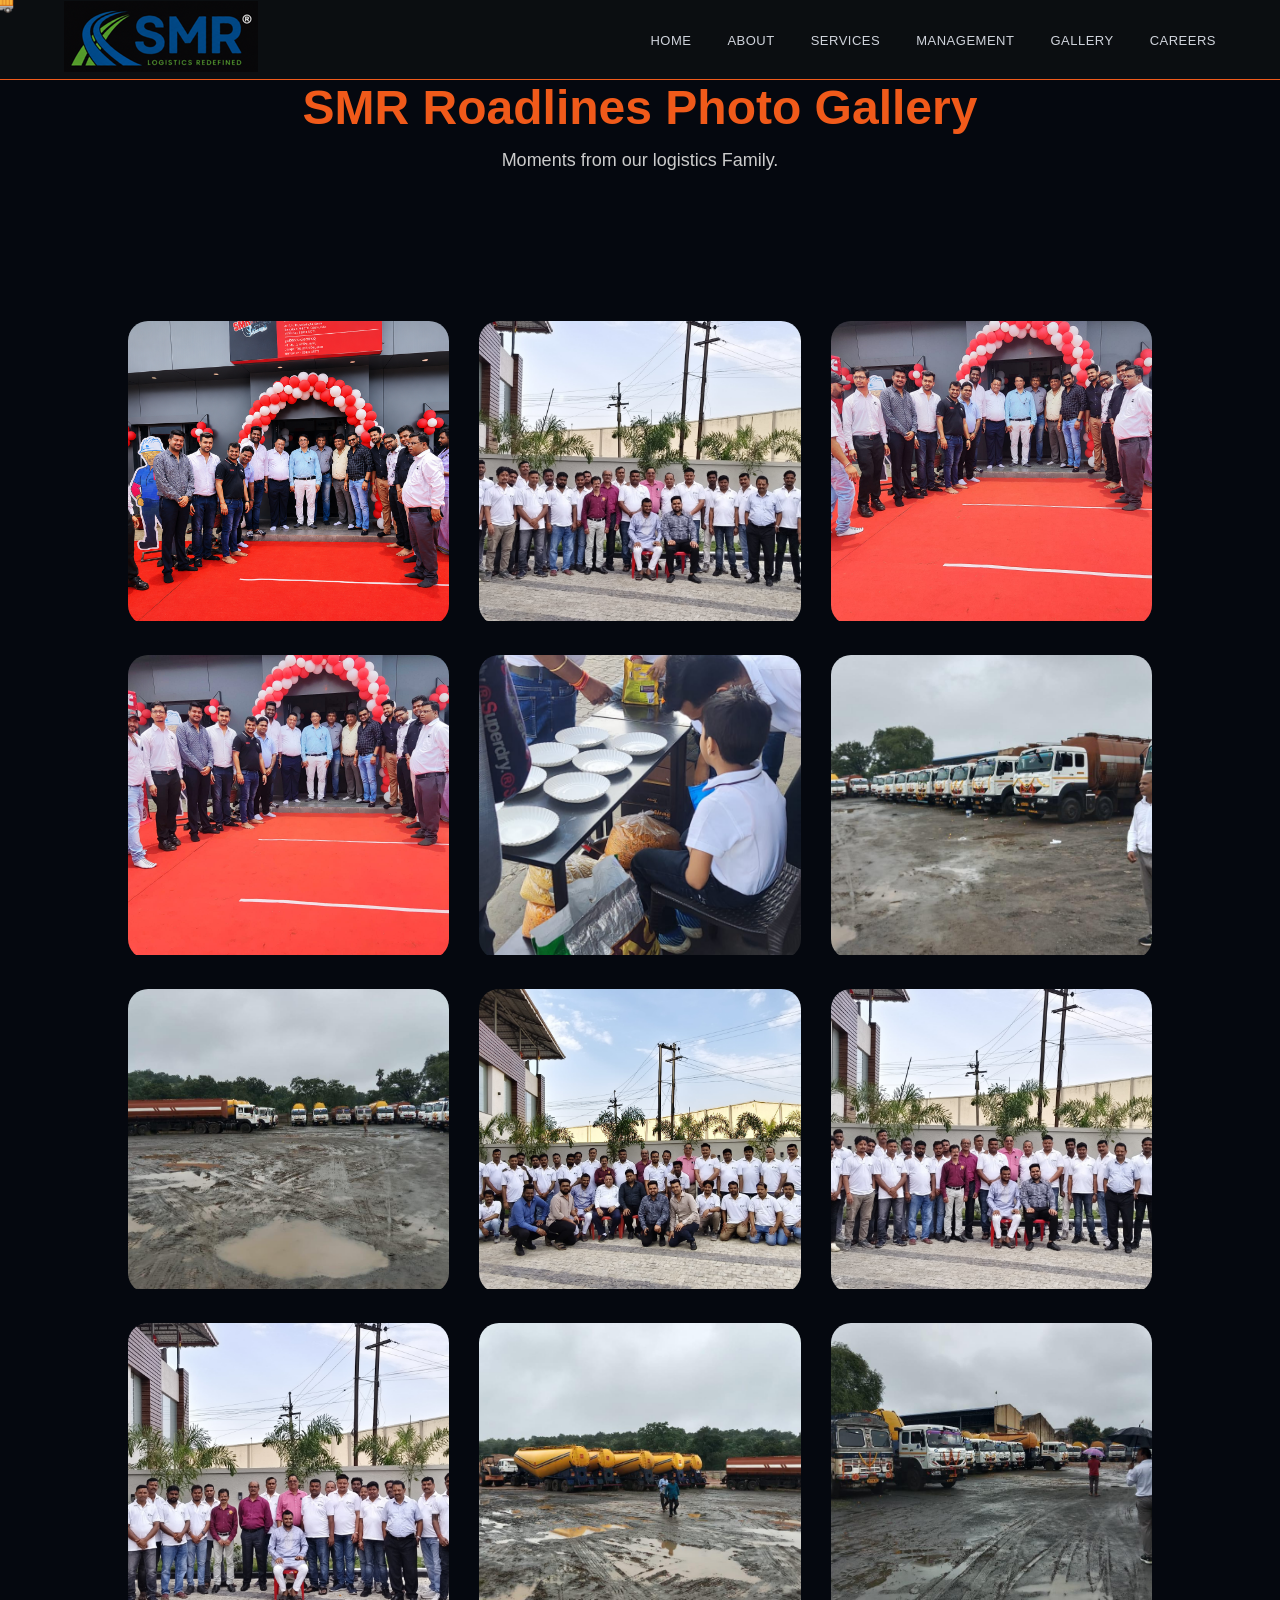
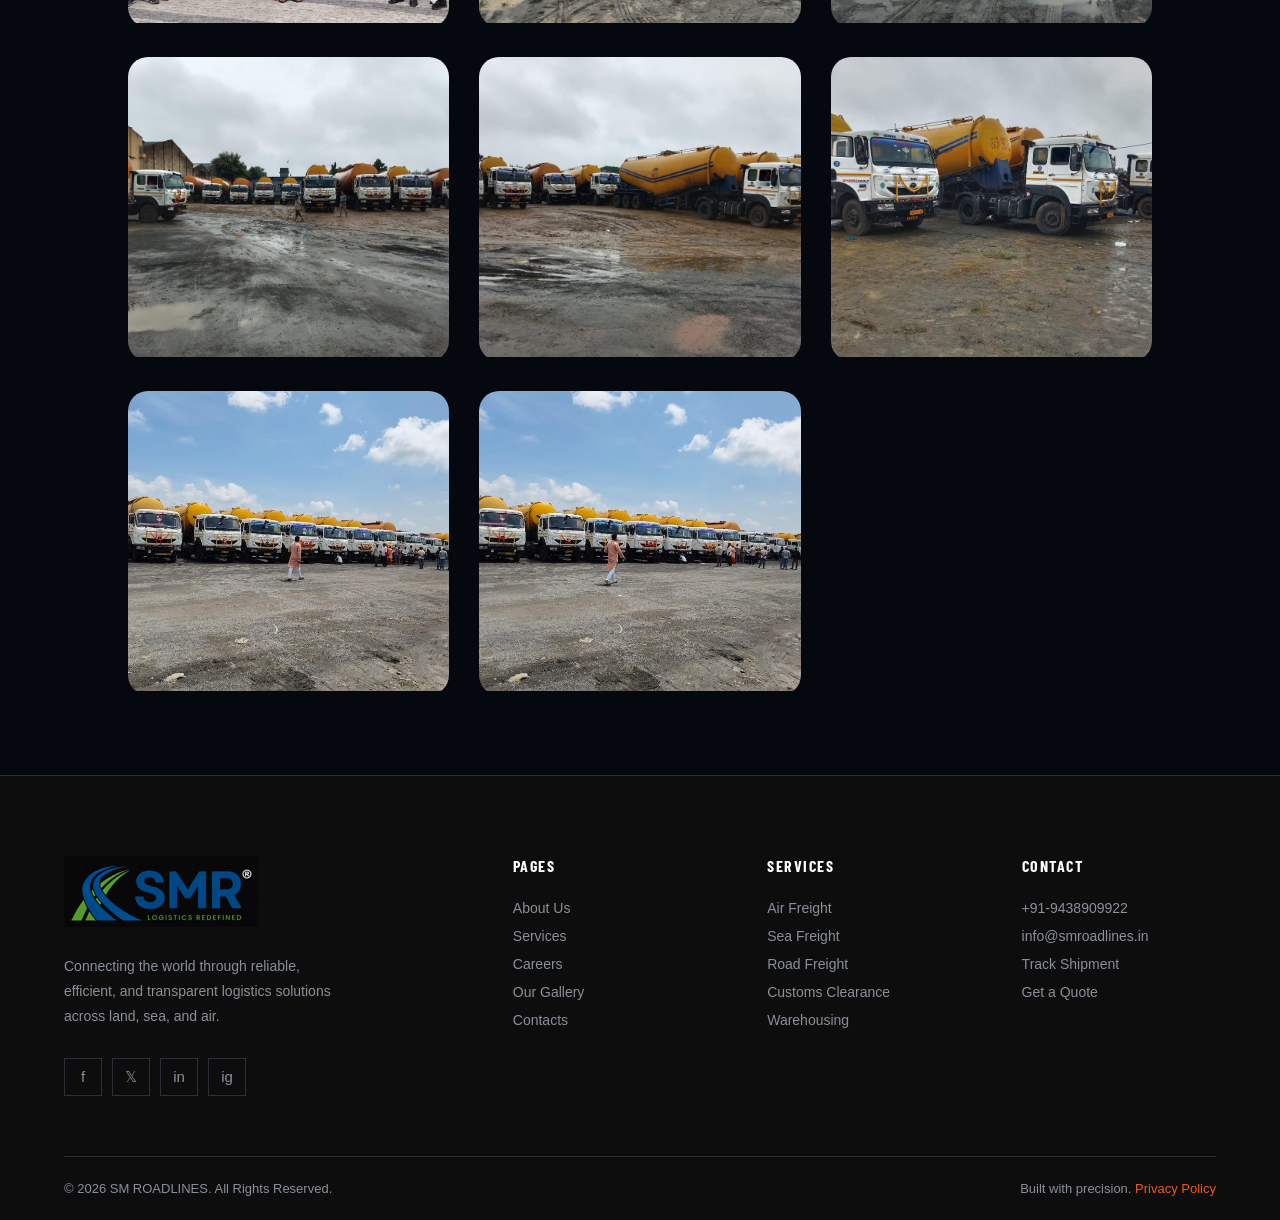
==== gallery.html @ 63496f3d "Initial commit" ====
<!DOCTYPE html>
<html lang="en">
<head>
  <meta charset="UTF-8">
  <meta name="viewport" content="width=device-width, initial-scale=1.0">
  <title>SMR Roadlines | Photo Gallery</title>
<link href="https://fonts.googleapis.com/css2?family=Barlow+Condensed:wght@400;600;700;800&family=Inter:wght@300;400;500;600&display=swap" rel="stylesheet">
  <link rel="stylesheet" href="style.css">
</head>
<body>

    <!-- ══════════════════════════════════════════
       NAVIGATION
  ══════════════════════════════════════════ -->
  <nav>
    <div class="logo">
      <a href="index.html">
  <img src="Logo/SMRLogo1.png" alt="SMR Logistics Redefined Logo">
      </a>
</div>
    <ul class="nav-links">
      <li><a href="index.html">Home</a></li>
      <li><a href="about.html">About</a></li>
      <li><a href="service.html">Services</a></li>
      <li><a href="management.html">Management</a></li>
      <li><a href="gallery.html">Gallery</a></li>
      <li><a href="career.html">Careers</a></li>
    </ul>
    <div class="menu-btn">&#9776;</div>
  </nav>

   <!-- ══════════════════════════════════════════
       Truck Cursor
  ══════════════════════════════════════════ -->
  <div class="truck-cursor">🚚</div>


 <!-- ══════════════════════════════════════════
       Gallery
  ══════════════════════════════════════════ -->
  <header class="gallery-header">
    <h1>SMR Roadlines Photo Gallery</h1>
    <p>Moments from our logistics Family.</p>
  </header>

  <section class="gallery">

    <div class="gallery-card">
      <img src="SMRPhotos/sm1.png" alt="">
    </div>

    <div class="gallery-card">
      <img src="SMRPhotos/sm10.jpg" alt="">
    </div>

    <div class="gallery-card">
      <img src="SMRPhotos/sm2.jpeg" alt="">
    </div>

    <div class="gallery-card">
      <img src="SMRPhotos/sm3.jpeg" alt="">
    </div>

    <div class="gallery-card">
      <img src="SMRPhotos/sm4.jpeg" alt="">
    </div>

    <div class="gallery-card">
      <img src="SMRPhotos/truck1.jpeg" alt="">
    </div>

    <div class="gallery-card">
      <img src="SMRPhotos/truck2.jpeg" alt="">
    </div>

    <div class="gallery-card">
      <img src="SMRPhotos/sm7.jpg" alt="">
    </div>

    <div class="gallery-card">
      <img src="SMRPhotos/sm8.jpg" alt="">
    </div>

    <div class="gallery-card">
      <img src="SMRPhotos/sm9.jpg" alt="">
    </div>

    <div class="gallery-card">
      <img src="SMRPhotos/truck3.jpeg" alt="">
    </div>

    <div class="gallery-card">
      <img src="SMRPhotos/truck4.jpeg" alt="">
    </div>

    <div class="gallery-card">
      <img src="SMRPhotos/truck5.jpeg" alt="">
    </div>

    <div class="gallery-card">
      <img src="SMRPhotos/truck6.jpeg" alt="">
    </div>

    <div class="gallery-card">
      <img src="SMRPhotos/truck7.jpeg" alt="">
    </div>

    <div class="gallery-card">
      <img src="SMRPhotos/truck8.jpeg" alt="">
    </div>

    <div class="gallery-card">
      <img src="SMRPhotos/truck9.jpeg" alt="">
    </div>

  </section>

  <!-- Lightbox -->
  <div class="lightbox" id="lightbox">
    <span class="close">&times;</span>
    <img id="lightbox-img">
  </div>

  <!-- ══════════════════════════════════════════
       FOOTER
  ══════════════════════════════════════════ -->
  <footer>
    <div class="footer-grid">
      <div class="footer-brand">
        <div class="logo">
          <a href="index.html">
  <img src="Logo/SMRLogo1.png" alt="SMR Logistics Redefined Logo">
          </a>
</div>
        <p>Connecting the world through reliable, efficient, and transparent logistics solutions across land, sea, and air.</p>
        <div class="footer-social">
          <a href="https://www.facebook.com/smroadlines22/" target="_blank" title="Facebook">f</a>
          <a href="#" target="_blank" title="Twitter">𝕏</a>
          <a href="https://in.linkedin.com/in/sonu-tulsiyan-27a267306" target="_blank" title="LinkedIn">in</a>
          <a href="https://www.instagram.com/smr_logistic_world/" target="_blank" title="Instagram">ig</a>
        </div>
      </div>
      <div class="footer-col">
        <h4>Pages</h4>
        <ul>
          <li><a href="about.html">About Us</a></li>
          <li><a href="service.html">Services</a></li>
          <li><a href="career.html">Careers</a></li>
          <li><a href="gallery.html">Our Gallery</a></li>
          <li><a href="index.html#quote">Contacts</a></li>
        </ul>
      </div>
      <div class="footer-col">
        <h4>Services</h4>
        <ul>
          <li><a href="service.html">Air Freight</a></li>
          <li><a href="service.html">Sea Freight</a></li>
          <li><a href="service.html">Road Freight</a></li>
          <li><a href="service.html">Customs Clearance</a></li>
          <li><a href="service.html">Warehousing</a></li>
        </ul>
      </div>
      <div class="footer-col">
        <h4>Contact</h4>
        <ul>
          <li><a href="tel:+91-9438909922">+91-9438909922</a></li>
          <li><a href="mailto:info@smroadlines.in">info@smroadlines.in</a></li>
          <li><a href="index.html#quote">Track Shipment</a></li>
          <li><a href="index.html#quote">Get a Quote</a></li>
        </ul>
      </div>
    </div>
    <div class="footer-bottom">
      <p>© 2026 SM ROADLINES. All Rights Reserved.</p>
      <p>Built with precision. <a href="#">Privacy Policy</a></p>
    </div>
  </footer>

  <script src="script.js"></script>

</body>
</html>
---- style.css ----
/* ============================================================
   SM Roadlines — style.css
   ============================================================ */

*, *::before, *::after { box-sizing: border-box; margin: 0; padding: 0; }

:root {
  --black:   #0d0d0d;
  --dark:    #111418;
  --dark2:   #1a1f26;
  --orange:  #f05a1a;
  --orange2: #e04a0a;
  --white:   #ffffff;
  --gray:    #8a8f99;
  --light:   #f4f5f7;
  --border:  #2a2f38;
  --text:    #d0d4dc;
}

html { scroll-behavior: smooth; }
body {
  font-family: 'Inter', sans-serif;
  background: var(--dark);
  color: var(--white);
  overflow-x: hidden;
}

/* ── Truck Cursor ── */
body {
    cursor: none; /* Hides the default mouse pointer */
}
.truck-cursor {
    position: fixed;
    pointer-events: none; /* Allows clicks to pass through to website elements */
    font-size: 24px; /* Adjust size of your truck emoji */
    z-index: 9999; /* Ensures the truck stays on top of all content */
    transform: translate(-50%, -50%); /* Centers the emoji on your cursor */
    transition: transform 0.1s ease; /* Smooths out the movement */
}

/* ── NAV ── */
nav {
  position: fixed; top: 0; left: 0; right: 0; z-index: 1000;
  display: flex; align-items: center; justify-content: space-between;
  padding: 0 5%; height: 80px;
  background: rgb(11, 14,17);
  backdrop-filter: blur(12px);
  border-bottom: 1px solid var(--orange);
}
.logo {
  font-family: 'Barlow Condensed', sans-serif;
  font-size: 26px; font-weight: 800; letter-spacing: 1px;
}
.logo span { color: var(--orange); }
.nav-links { display: flex; gap: 36px; list-style: none; }
.nav-links a {
  text-decoration: none; color: var(--text);
  font-size: 13px; font-weight: 500;
  letter-spacing: 0.5px; text-transform: uppercase;
  transition: color .2s;
}
.nav-links a:hover { color: var(--orange); }
.nav-cta {
  background: var(--orange); color: #fff;
  padding: 10px 24px; border: none;
  font-family: 'Barlow Condensed', sans-serif;
  font-size: 14px; font-weight: 700;
  letter-spacing: 1px; text-transform: uppercase;
  cursor: pointer; transition: background .2s; text-decoration: none;
}
.nav-cta:hover { background: var(--orange2); }

/* ── HERO ── */
.hero {
  min-height: 100vh; display: flex; align-items: center;
  padding: 100px 5% 60px;
  background: linear-gradient(105deg, #0d0d0d 55%, #1a1208 100%);
  position: relative; overflow: hidden;
}
.hero::before {
  content: ''; position: absolute; right: 0; top: 0; bottom: 0; width: 55%;
  background: url('./Sonusir.png') center/cover no-repeat;
  opacity: 0.25;
}
.hero::after {
  content: ''; position: absolute; right: 0; top: 0; bottom: 0; width: 55%;
  background: linear-gradient(90deg, var(--dark) 0%, transparent 40%);
}
.hero-content { position: relative; z-index: 2; max-width: 640px; }
.hero-eyebrow { display: flex; align-items: center; gap: 12px; margin-bottom: 24px; }
.hero-line { width: 40px; height: 2px; background: var(--orange); }
.hero-eyebrow span {
  font-size: 12px; font-weight: 600;
  letter-spacing: 3px; text-transform: uppercase; color: var(--orange);
}
.hero h1 {
  font-family: 'Barlow Condensed', sans-serif;
  font-size: clamp(52px, 8vw, 92px);
  font-weight: 800; line-height: 0.95;
  text-transform: uppercase; letter-spacing: -1px; margin-bottom: 28px;
}
.hero h1 em { font-style: normal; color: var(--orange); display: block; }
.hero p { font-size: 16px; color: var(--gray); line-height: 1.75; max-width: 460px; margin-bottom: 40px; }
.hero-btns { display: flex; gap: 16px; flex-wrap: wrap; }
.btn-primary {
  background: var(--orange); color: #fff; padding: 14px 32px;
  font-family: 'Barlow Condensed', sans-serif; font-size: 15px;
  font-weight: 700; letter-spacing: 1.5px; text-transform: uppercase;
  cursor: pointer; border: none; text-decoration: none;
  display: inline-block; transition: background .2s;
}
.btn-primary:hover { background: var(--orange2); color: #000000;}
.btn-outline {
  background: transparent; color: var(--white); padding: 14px 32px;
  font-family: 'Barlow Condensed', sans-serif; font-size: 15px;
  font-weight: 700; letter-spacing: 1.5px; text-transform: uppercase;
  cursor: pointer; border: 1px solid rgba(255,255,255,0.3);
  text-decoration: none; display: inline-block; transition: all .2s;
}
.btn-outline:hover { border-color: var(--orange); color: var(--orange); }
.hero-stats {
  display: flex; gap: 48px; margin-top: 56px;
  padding-top: 40px; border-top: 1px solid var(--border);
}
.stat-num {
  font-family: 'Barlow Condensed', sans-serif;
  font-size: 44px; font-weight: 800; line-height: 1;
}
.stat-num span { color: var(--orange); }
.stat-label { font-size: 12px; color: var(--gray); text-transform: uppercase; letter-spacing: 1px; margin-top: 4px; }

/* ── MARQUEE ── */
.marquee-bar { background: var(--orange); padding: 14px 0; overflow: hidden; }
.marquee-track {
  display: flex; gap: 0;
  animation: marquee 30s linear infinite; white-space: nowrap;
}
.marquee-item {
  font-family: 'Barlow Condensed', sans-serif;
  font-size: 14px; font-weight: 700;
  letter-spacing: 2px; text-transform: uppercase;
  padding: 0 40px; color: #fff;
}
.marquee-sep { color: rgba(255,255,255,0.5); }
@keyframes marquee {
  from { transform: translateX(0); }
  to   { transform: translateX(-50%); }
}

/* ── SECTIONS ── */
section { padding: 100px 5%; }
.section-eyebrow {
  font-size: 12px; font-weight: 600;
  letter-spacing: 3px; text-transform: uppercase;
  color: var(--orange); margin-bottom: 16px;
}
.section-titlee {
  font-family: 'Barlow Condensed', sans-serif;
  font-size: clamp(36px, 5vw, 56px);
  font-weight: 800; text-transform: uppercase;
  line-height: 1.05; letter-spacing: -0.5px;
}
.section-titlee em { color: var(--orange); font-style: normal; }

/* ── ABOUT ── */
.about { background: var(--dark2); }
.about-grid { display: grid; grid-template-columns: 1fr 1fr; gap: 80px; align-items: center; }
.about-img { position: relative; }
.about-img img { width: 100%; height: 500px; object-fit: cover; display: block; }
.about-badge {
  position: absolute; bottom: -24px; right: -24px;
  background: var(--orange); padding: 28px 32px; text-align: center;
}
.about-badge-num {
  font-family: 'Barlow Condensed', sans-serif;
  font-size: 52px; font-weight: 800; line-height: 1;
}
.about-badge-label { font-size: 12px; letter-spacing: 1px; text-transform: uppercase; margin-top: 4px; }
.about-text { padding-left: 20px; }
.about-text .section-title { margin-bottom: 24px; }
.about-text p { color: var(--gray); line-height: 1.8; margin-bottom: 32px; }
.about-feats { display: grid; grid-template-columns: 1fr 1fr; gap: 20px; margin-bottom: 36px; }
.feat { display: flex; align-items: center; gap: 12px; font-size: 14px; color: var(--text); }
.feat-icon {
  width: 36px; height: 36px;
  background: rgba(240,90,26,0.15); border: 1px solid rgba(240,90,26,0.3);
  display: flex; align-items: center; justify-content: center;
  flex-shrink: 0; font-size: 16px;
}

/* ── SERVICES ── */
.services-grid {
  display: grid; grid-template-columns: repeat(3, 1fr);
  gap: 1px; background: var(--border); margin-top: 60px;
}
.service-card {
  background: var(--dark);
  padding: 40px 32px;
  border: 5px solid var(--border);
  transition: all 0.3s ease;
  cursor: pointer;
}

.service-card:hover {
  transform: translateY(-15px) scale(1.05);
  box-shadow: 0 20px 40px rgba(255, 140, 0, 0.25);
  border-color: var(--orange);
}
.service-icon { font-size: 36px; margin-bottom: 20px; }
.service-card h3 {
  font-family: 'Barlow Condensed', sans-serif;
  font-size: 22px; font-weight: 700; text-transform: uppercase; margin-bottom: 14px;
}
.service-card p { font-size: 14px; color: var(--gray); line-height: 1.7; }
.service-arrow { display: inline-block; color: var(--orange); margin-top: 20px; font-size: 20px; transition: transform .2s; }
.service-card:hover .service-arrow { transform: translateX(6px); }

/* ── FLEET ── */
.fleet { background: var(--dark2); }
.fleet-header { display: flex; justify-content: space-between; align-items: flex-end; margin-bottom: 60px; }
.fleet-tabs {
  display: flex; gap: 0; overflow: hidden; border: 1px solid var(--border);
}
.fleet-tab {
  padding: 14px 28px; background: transparent; border: none;
  color: var(--gray); font-family: 'Barlow Condensed', sans-serif;
  font-size: 14px; font-weight: 600; letter-spacing: 1px; text-transform: uppercase;
  cursor: pointer; transition: all .2s; border-right: 1px solid var(--border);
}
.fleet-tab:last-child { border-right: none; }
.fleet-tab.active, .fleet-tab:hover { background: var(--orange); color: #fff; }
.fleet-content { display: grid; grid-template-columns: 1fr 1fr; gap: 60px; align-items: center; }
.fleet-img { position: relative; overflow: hidden; }
.fleet-img img { width: 100%; height: 420px; object-fit: cover; display: block; filter: brightness(0.85); }
.fleet-num {
  position: absolute; top: 20px; left: 20px;
  font-family: 'Barlow Condensed', sans-serif;
  font-size: 80px; font-weight: 800;
  color: rgba(255,255,255,0.08); line-height: 1; pointer-events: none;
}
.fleet-info h3 {
  font-family: 'Barlow Condensed', sans-serif;
  font-size: 40px; font-weight: 800; text-transform: uppercase; margin-bottom: 18px;
}
.fleet-info .tag {
  display: inline-block;
  background: rgba(240,90,26,0.15); border: 1px solid rgba(240,90,26,0.3);
  color: var(--orange); font-size: 11px; font-weight: 600;
  letter-spacing: 2px; text-transform: uppercase; padding: 6px 14px; margin-bottom: 18px;
}
.fleet-info p { color: var(--gray); line-height: 1.8; margin-bottom: 28px; font-size: 15px; }
.fleet-specs {
  display: flex; gap: 32px; padding: 24px 0;
  border-top: 1px solid var(--border); border-bottom: 1px solid var(--border); margin-bottom: 28px;
}
.spec-val {
  font-family: 'Barlow Condensed', sans-serif;
  font-size: 28px; font-weight: 700; color: var(--orange);
}
.spec-key { font-size: 11px; color: var(--gray); text-transform: uppercase; letter-spacing: 1px; margin-top: 2px; }

/* ── WHY US ── */
.why-grid { display: grid; grid-template-columns: 1fr 1fr; gap: 80px; align-items: center; margin-top: 60px; }
.why-list { list-style: none; }
.why-item {
  display: flex; align-items: flex-start; gap: 20px;
  padding: 24px 0; border-bottom: 1px solid var(--border); cursor: default;
}
.why-item:first-child { border-top: 1px solid var(--border); }
.why-num {
  font-family: 'Barlow Condensed', sans-serif;
  font-size: 13px; font-weight: 700; color: var(--orange);
  letter-spacing: 1px; flex-shrink: 0; padding-top: 2px;
}
.why-item h4 {
  font-family: 'Barlow Condensed', sans-serif;
  font-size: 20px; font-weight: 700; text-transform: uppercase; margin-bottom: 6px;
}
.why-item p { font-size: 13px; color: var(--gray); line-height: 1.7; }
.why-visual { position: relative; }
.why-visual img { width: 100%; height: 560px; object-fit: cover; }
.why-cta-box {
  position: absolute; bottom: 0; left: 0; right: 0;
  background: var(--orange); padding: 32px 36px;
  display: flex; justify-content: space-between; align-items: center;
}
.why-cta-box p {
  font-family: 'Barlow Condensed', sans-serif;
  font-size: 22px; font-weight: 700; text-transform: uppercase;
}
.why-cta-box a {
  background: #fff; color: var(--orange); padding: 10px 24px;
  font-family: 'Barlow Condensed', sans-serif;
  font-size: 13px; font-weight: 700; letter-spacing: 1px; text-transform: uppercase;
  text-decoration: none; white-space: nowrap; transition: all .2s;
}
.why-cta-box a:hover { background: var(--dark); color: #fff; }

/* ── STATS BAR ── */
.stats-bar { background: var(--orange); padding: 70px 5%; }
.stats-inner {
  display: grid; grid-template-columns: repeat(4, 1fr);
  gap: 0; border-left: 1px solid rgba(255,255,255,0.2);
}
.stat-block { padding: 0 40px; border-right: 1px solid rgba(255,255,255,0.2); }
.stat-block .num {
  font-family: 'Barlow Condensed', sans-serif;
  font-size: 64px; font-weight: 800; line-height: 1;
}
.stat-block .lbl {
  font-size: 13px; font-weight: 600;
  text-transform: uppercase; letter-spacing: 1px; opacity: 0.8; margin-top: 6px;
}

/* ── TESTIMONIALS ── */
.testimonials { background: var(--dark2); }
.testi-grid { display: grid; grid-template-columns: repeat(3, 1fr); gap: 24px; margin-top: 60px; }
.testi-card { background: var(--dark); padding: 40px 32px; border: 1px solid var(--border); }
.testi-stars { color: var(--orange); font-size: 16px; letter-spacing: 2px; margin-bottom: 20px; }
.testi-quote { font-size: 15px; color: var(--text); line-height: 1.8; margin-bottom: 28px; font-style: italic; }
.testi-author {
  display: flex; align-items: center; gap: 14px;
  padding-top: 24px; border-top: 1px solid var(--border);
}
.testi-avatar { width: 44px; height: 44px; border-radius: 50%; background: var(--border); object-fit: cover; }
.testi-name { font-weight: 600; font-size: 14px; }
.testi-co { font-size: 12px; color: var(--gray); }

/* Hover Effect */
.testi-card {
  background: var(--dark);
  padding: 40px 32px;
  border: 1px solid var(--border);
  transition: all 0.3s ease;
  cursor: pointer;
}

.testi-card:hover {
  transform: translateY(-15px) scale(1.05);
  box-shadow: 0 20px 40px rgba(255, 140, 0, 0.25);
  border-color: var(--orange);
}

/* ── FAQ ── */
.faq-grid { display: grid; grid-template-columns: 1fr 1fr; gap: 60px; margin-top: 60px; }
.faq-item { border-bottom: 1px solid var(--border); }
.faq-q {
  display: flex; justify-content: space-between; align-items: center;
  padding: 22px 0; cursor: pointer;
  font-family: 'Barlow Condensed', sans-serif;
  font-size: 18px; font-weight: 700; text-transform: uppercase; gap: 16px;
}
.faq-q span { color: var(--orange); font-size: 22px; transition: transform .3s; }
.faq-a { font-size: 14px; color: var(--gray); line-height: 1.8; padding-bottom: 22px; display: none; }
.faq-item.open .faq-a { display: block; }
.faq-item.open .faq-q span { transform: rotate(45deg); }

/* ── QUOTE FORM ── */
.quote-section { background: var(--dark2); }
.quote-inner { display: grid; grid-template-columns: 1fr 1fr; gap: 80px; align-items: center; }
.quote-form { background: var(--dark); border: 1px solid var(--border); padding: 48px 40px; }
.quote-form h3 {
  font-family: 'Barlow Condensed', sans-serif;
  font-size: 32px; font-weight: 800; text-transform: uppercase; margin-bottom: 8px;
}
.quote-form p { font-size: 14px; color: var(--gray); margin-bottom: 32px; }
.form-row { display: grid; grid-template-columns: 1fr 1fr; gap: 16px; }
.form-group { margin-bottom: 16px; }
.form-group label {
  display: block; font-size: 11px; font-weight: 600;
  letter-spacing: 1px; text-transform: uppercase; color: var(--gray); margin-bottom: 8px;
}
.form-group input,
.form-group select,
.form-group textarea {
  width: 100%; background: var(--dark2); border: 1px solid var(--border);
  color: var(--white); padding: 12px 16px;
  font-family: 'Inter', sans-serif; font-size: 14px; outline: none; transition: border-color .2s;
}
.form-group input:focus,
.form-group select:focus,
.form-group textarea:focus { border-color: var(--orange); }
.form-group select { cursor: pointer; }
.form-group textarea { height: 100px; resize: none; }
.form-submit {
  background: var(--orange); color: #fff; border: none; padding: 16px 40px;
  font-family: 'Barlow Condensed', sans-serif; font-size: 16px; font-weight: 700;
  letter-spacing: 1.5px; text-transform: uppercase; cursor: pointer;
  width: 100%; margin-top: 8px; transition: background .2s;
}
.form-submit:hover { background: var(--orange2); }
.quote-info { padding-left: 20px; }
.quote-info .section-title { margin-bottom: 24px; }
.quote-info p { color: var(--gray); line-height: 1.8; margin-bottom: 40px; }
.contact-items { display: flex; flex-direction: column; gap: 20px; }
.contact-item { display: flex; align-items: center; gap: 16px; }
.contact-ico {
  width: 44px; height: 44px;
  background: rgba(240,90,26,0.1); border: 1px solid rgba(240,90,26,0.2);
  display: flex; align-items: center; justify-content: center;
  font-size: 18px; flex-shrink: 0;
}
.contact-item a { color: var(--text); text-decoration: none; font-size: 15px; }
.contact-item a:hover { color: var(--orange); }
.contact-item .sub { font-size: 11px; color: var(--gray); text-transform: uppercase; letter-spacing: 1px; }

/* ── PARTNERS ── */
.partners { padding: 60px 5%; border-top: 1px solid var(--border )}
.partners { padding: 60px 5%; border-bottom: 1px solid var(--border)}
.partners-label {
  text-align: center; font-size: 11px; font-weight: 600;
  letter-spacing: 3px; text-transform: uppercase; color: var(--gray); margin-bottom: 36px;
}
.partners-row { display: flex; justify-content: center; align-items: center; gap: 60px; flex-wrap: wrap; }
.partner-logo {
  font-family: 'Barlow Condensed', sans-serif;
  font-size: 22px; font-weight: 700; color: var(--border);
  letter-spacing: 2px; text-transform: uppercase; transition: color .3s;
}
.partner-logo:hover { color: var(--gray); }

/* ── FOOTER ── */
footer { background: var(--black); padding: 80px 5% 0; border-top: 1px solid var(--border); }
.footer-grid { display: grid; grid-template-columns: 2fr 1fr 1fr 1fr; gap: 60px; padding-bottom: 60px; }
.footer-brand p {
  font-size: 14px; color: var(--gray); line-height: 1.8;
  margin: 20px 0 28px; max-width: 280px;
}
.footer-social { display: flex; gap: 10px; }
.footer-social a {
  width: 38px; height: 38px; border: 1px solid var(--border);
  display: flex; align-items: center; justify-content: center;
  text-decoration: none; color: var(--gray); font-size: 15px; transition: all .2s;
}
.footer-social a:hover { background: var(--orange); border-color: var(--orange); color: #fff; }
.footer-col h4 {
  font-family: 'Barlow Condensed', sans-serif;
  font-size: 16px; font-weight: 700; letter-spacing: 1.5px;
  text-transform: uppercase; margin-bottom: 24px;
}
.footer-col ul { list-style: none; display: flex; flex-direction: column; gap: 10px; }
.footer-col ul a { text-decoration: none; color: var(--gray); font-size: 14px; transition: color .2s; }
.footer-col ul a:hover { color: var(--orange); }
.footer-bottom {
  display: flex; justify-content: space-between; align-items: center;
  padding: 24px 0; border-top: 1px solid var(--border);
}
.footer-bottom p { font-size: 13px; color: var(--gray); }
.footer-bottom a { color: var(--orange); text-decoration: none; }

/* ── SCROLL TOP BUTTON ── */
#scrollTop {
  position: fixed; bottom: 32px; right: 32px;
  width: 46px; height: 46px; background: var(--orange);
  border: none; color: #fff; font-size: 20px; cursor: pointer;
  display: none; align-items: center; justify-content: center;
  z-index: 999; transition: background .2s;
}
#scrollTop.show { display: flex; }
#scrollTop:hover { background: var(--orange2); }

/* ── RESPONSIVE ── */
@media (max-width: 900px) {
  .about-grid,
  .fleet-content,
  .why-grid,
  .quote-inner,
  .footer-grid  { grid-template-columns: 1fr; }
  .about-img    { margin-bottom: 50px; }
  .about-text   { padding-left: 0; }
  .services-grid { grid-template-columns: 1fr 1fr; }
  .testi-grid   { grid-template-columns: 1fr; }
  .faq-grid     { grid-template-columns: 1fr; }
  .stats-inner  { grid-template-columns: 1fr 1fr; }
  .fleet-header { flex-direction: column; align-items: flex-start; gap: 24px; }
  .why-visual   { display: none; }
  .footer-grid  { grid-template-columns: 1fr 1fr; }
}




/* ── Animation Background ── */

/* ── Wrapper: covers the whole hero ── */
.hero-bg {
  position: absolute;
  inset: 0;
  overflow: hidden;
}

/* ── Layer 1: Grid lines ── */
.grid-lines {
  position: absolute;
  inset: 0;
  background-image:
    linear-gradient(rgba(255,255,255,0.03) 1px, transparent 1px),
    linear-gradient(90deg, rgba(255,255,255,0.03) 1px, transparent 1px);
  background-size: 60px 60px;
  animation: gridScroll 20s linear infinite;
}
@keyframes gridScroll {
  from { transform: translateY(0); }
  to   { transform: translateY(60px); }
}

/* ── Layer 2: Globe rings ── */
.globe-ring {
  position: absolute;
  right: -80px;
  top: 50%;
  width: 620px;
  height: 620px;
  border: 1px solid rgba(249,115,22,0.12);
  border-radius: 50%;
  animation: rotateSlow 40s linear infinite;
  transform: translateY(-50%);
}
.globe-ring::before {
  content: '';
  position: absolute;
  inset: 40px;
  border: 1px solid rgba(249,115,22,0.08);
  border-radius: 50%;
}
.globe-ring::after {
  content: '';
  position: absolute;
  inset: 100px;
  border: 1px solid rgba(249,115,22,0.06);
  border-radius: 50%;
}
@keyframes rotateSlow {
  from { transform: translateY(-50%) rotate(0deg); }
  to   { transform: translateY(-50%) rotate(360deg); }
}

/* ── Layer 3: Particles ── */
.particle {
  position: absolute;
  width: 2px;
  height: 2px;
  background: #f97316;
  border-radius: 50%;
  animation: float linear infinite;
  opacity: 0;
}
@keyframes float {
  0%   { opacity: 0; transform: translateY(0) translateX(0); }
  10%  { opacity: 0.8; }
  90%  { opacity: 0.4; }
  100% { opacity: 0;
         transform: translateY(-120px) translateX(var(--dx, 20px)); }
}

/* ── Intro Video ── */
.Video {
  position: relative;
  width: 100%;
  height: 100vh;
  overflow: hidden;

  border-bottom-left-radius: 50% 8%;
  border-bottom-right-radius: 50% 8%;
}

.hero-video {
  position: absolute;
  top: 0;
  left: 0;

  width: 100%;
  height: 100%;

  object-fit: cover;      /* Fill entire section */
  object-position: center; /* Center the video */
}
/* Tablet */
@media (max-width: 992px) {
    .Video {
        height: 70vh;
    }
}

/* Mobile */
@media (max-width: 768px) {
    .Video {
        height: 50vh;
    }

    .hero-video {
        object-fit: cover;
    }
}

/* Small Mobile */
@media (max-width: 480px) {
    .Video {
        height: 40vh;
    }
}

/* ── About Page ── */

*{
  margin:0;
  padding:0;
  box-sizing:border-box;
  font-family:'Poppins',sans-serif;
}

body{
  background:#0f1115;
  color:#fff;
}

/* Truck Cursor */
body {
    cursor: none; /* Hides the default mouse pointer */
}
.truck-cursor {
    position: fixed;
    pointer-events: none; /* Allows clicks to pass through to website elements */
    font-size: 24px; /* Adjust size of your truck emoji */
    z-index: 9999; /* Ensures the truck stays on top of all content */
    transform: translate(-50%, -50%); /* Centers the emoji on your cursor */
    transition: transform 0.1s ease; /* Smooths out the movement */
}

/* Hero */

.about-hero{
  height:55vh;
  background:
  linear-gradient(rgba(0,0,0,.55),
  rgba(0,0,0,.65)),
  url("TruckImage/abour_Banner.png")
  center/cover;
  display:flex;
  justify-content:center;
  align-items:center;
  text-align:center;
}

.hero-overlay h1{
  font-size:60px;
  margin-bottom:15px;
}

.hero-overlay p{
  font-size:20px;
  color:#ddd;
}

/* Story */

.about-story{
  width:90%;
  margin:100px auto;
  display:grid;
  grid-template-columns:1fr 1fr;
  gap:60px;
  align-items:center;
}

.about-image img{
  width:100%;
  border-radius:30px;
}

.section-tag{
  color:#f97316;
  font-weight:600;
}

.about-content h2{
  font-size:45px;
  margin:20px 0;
}

.about-content h2 span{
  color:#f97316;
}

.about-content p{
  color:#c9c9c9;
  line-height:1.8;
  margin-bottom:20px;
}

/* Stats */

.stats{
  display:flex;
  gap:25px;
  margin-top:40px;
}

.stat-box{
  flex:1;
  background:#17191f;
  padding:30px;
  text-align:center;
  border-radius:20px;
  border:1px solid #222;
}

.stat-box h3{
  color:#f97316;
  font-size:35px;
}

.stat-box p{
  margin-top:10px;
  color:#aaa;
}

/* Values */

.values{
  padding:100px 5%;
  background:#14161b;
}

.section-title{
  text-align:center;
  margin-bottom:60px;
}

.section-title h2{
  font-size:45px;
}

.section-title p{
  color:#aaa;
}

.value-grid{
  display:grid;
  grid-template-columns:
  repeat(auto-fit,minmax(250px,1fr));
  gap:30px;
}

.value-card{
  background:#0f1115;
  padding:40px;
  border-radius:25px;
  text-align:center;
}

.value-card i{
  font-size:45px;
  color:#f97316;
  margin-bottom:25px;
}

.value-card h3{
  margin-bottom:15px;
}

.value-card p{
  color:#aaa;
  line-height:1.7;
}

/* CTA */

.about-cta{
  padding:120px 5%;
  text-align:center;
}

.about-cta h2{
  font-size:50px;
}

.about-cta p{
  color:#aaa;
  margin:20px 0 40px;
}

.cta-btn{
  display:inline-block;
  padding:15px 40px;
  background:#f97316;
  color:#fff;
  text-decoration:none;
  border-radius:50px;
  font-weight:600;
}

.cta-btn:hover{
  background:#ff842b;
}

/* Responsive */

@media(max-width:900px){

  .about-story{
    grid-template-columns:1fr;
  }

  .stats{
    flex-direction:column;
  }

  .hero-overlay h1{
    font-size:40px;
  }

  .about-content h2,
  .section-title h2,
  .about-cta h2{
    font-size:34px;
  }
}
/* ── NAV ── */
nav {
  position: fixed; top: 0; left: 0; right: 0; z-index: 1000;
  display: flex; align-items: center; justify-content: space-between;
  padding: 0 5%; height: 80px;
  background: rgb(11, 14,17);
  backdrop-filter: blur(12px);
  border-bottom: 1px solid var(--orange);
}
.logo {
  font-family: 'Barlow Condensed', sans-serif;
  font-size: 26px; font-weight: 800; letter-spacing: 1px;
}
.logo span { color: var(--orange); }
.nav-links { display: flex; gap: 36px; list-style: none; }
.nav-links a {
  text-decoration: none; color: var(--text);
  font-size: 13px; font-weight: 500;
  letter-spacing: 0.5px; text-transform: uppercase;
  transition: color .2s;
}
.nav-links a:hover { color: var(--orange); }
.nav-cta {
  background: var(--orange); color: #fff;
  padding: 10px 24px; border: none;
  font-family: 'Barlow Condensed', sans-serif;
  font-size: 14px; font-weight: 700;
  letter-spacing: 1px; text-transform: uppercase;
  cursor: pointer; transition: background .2s; text-decoration: none;
}
.nav-cta:hover { background: var(--orange2); }

/* ── FOOTER ── */
footer { background: var(--black); padding: 80px 5% 0; border-top: 1px solid var(--border); }
.footer-grid { display: grid; grid-template-columns: 2fr 1fr 1fr 1fr; gap: 60px; padding-bottom: 60px; }
.footer-brand p {
  font-size: 14px; color: var(--gray); line-height: 1.8;
  margin: 20px 0 28px; max-width: 280px;
}
.footer-social { display: flex; gap: 10px; }
.footer-social a {
  width: 38px; height: 38px; border: 1px solid var(--border);
  display: flex; align-items: center; justify-content: center;
  text-decoration: none; color: var(--gray); font-size: 15px; transition: all .2s;
}
.footer-social a:hover { background: var(--orange); border-color: var(--orange); color: #fff; }
.footer-col h4 {
  font-family: 'Barlow Condensed', sans-serif;
  font-size: 16px; font-weight: 700; letter-spacing: 1.5px;
  text-transform: uppercase; margin-bottom: 24px;
}
.footer-col ul { list-style: none; display: flex; flex-direction: column; gap: 10px; }
.footer-col ul a { text-decoration: none; color: var(--gray); font-size: 14px; transition: color .2s; }
.footer-col ul a:hover { color: var(--orange); }
.footer-bottom {
  display: flex; justify-content: space-between; align-items: center;
  padding: 24px 0; border-top: 1px solid var(--border);
}
.footer-bottom p { font-size: 13px; color: var(--gray); }
.footer-bottom a { color: var(--orange); text-decoration: none; }

/* ── SCROLL TOP BUTTON ── */
#scrollTop {
  position: fixed; bottom: 32px; right: 32px;
  width: 46px; height: 46px; background: var(--orange);
  border: none; color: #fff; font-size: 20px; cursor: pointer;
  display: none; align-items: center; justify-content: center;
  z-index: 999; transition: background .2s;
}
#scrollTop.show { display: flex; }
#scrollTop:hover { background: var(--orange2); }

/* ── RESPONSIVE ── */
@media (max-width: 900px) {
  .about-grid,
  .fleet-content,
  .why-grid,
  .quote-inner,
  .footer-grid  { grid-template-columns: 1fr; }
  .about-img    { margin-bottom: 50px; }
  .about-text   { padding-left: 0; }
  .services-grid { grid-template-columns: 1fr 1fr; }
  .testi-grid   { grid-template-columns: 1fr; }
  .faq-grid     { grid-template-columns: 1fr; }
  .stats-inner  { grid-template-columns: 1fr 1fr; }
  .fleet-header { flex-direction: column; align-items: flex-start; gap: 24px; }
  .why-visual   { display: none; }
  .footer-grid  { grid-template-columns: 1fr 1fr; }
}


/* ── Gallery Page ── */


/* ── Truck Cursor ── */
body {
    cursor: none; /* Hides the default mouse pointer */
}
.truck-cursor {
    position: fixed;
    pointer-events: none; /* Allows clicks to pass through to website elements */
    font-size: 24px; /* Adjust size of your truck emoji */
    z-index: 9999; /* Ensures the truck stays on top of all content */
    transform: translate(-50%, -50%); /* Centers the emoji on your cursor */
    transition: transform 0.1s ease; /* Smooths out the movement */
}

*{
  margin:0;
  padding:0;
  box-sizing:border-box;
}

body{
  background:#111;
  font-family:Arial,sans-serif;
  color:#fff;
}

.gallery-header{
  text-align:center;
  padding:80px 5% 50px;
}

.gallery-header h1{
  font-size:3rem;
  color:var(--orange);
  margin-bottom:15px;
}

.gallery-header p{
  color:#ccc;
  font-size:18px;
}

.gallery{
  width:90%;
  margin:auto;
  padding-bottom:80px;

  display:grid;
  grid-template-columns:
  repeat(auto-fit,minmax(320px,1fr));

  gap:30px;
}

.gallery-card{
  overflow:hidden;
  border-radius:20px;
  cursor:pointer;
}

.gallery-card img{
  width:100%;
  height:300px;
  object-fit:cover;

  transition:.5s;
}

.gallery-card:hover img{
  transform:scale(1.08);
}

/* Lightbox */

.lightbox{
  position:fixed;
  inset:0;

  background:rgba(0,0,0,.9);

  display:none;
  justify-content:center;
  align-items:center;

  z-index:9999;
}

.lightbox img{
  max-width:90%;
  max-height:85vh;

  border-radius:20px;
}

.close{
  position:absolute;
  top:30px;
  right:40px;

  font-size:45px;
  color:#fff;
  cursor:pointer;
}

/* ── NAV ── */
nav {
  position: fixed; top: 0; left: 0; right: 0; z-index: 1000;
  display: flex; align-items: center; justify-content: space-between;
  padding: 0 5%; height: 80px;
  background: rgb(11, 14,17);
  backdrop-filter: blur(12px);
  border-bottom: 1px solid var(--orange);
}
.logo {
  font-family: 'Barlow Condensed', sans-serif;
  font-size: 26px; font-weight: 800; letter-spacing: 1px;
}
.logo span { color: var(--orange); }
.nav-links { display: flex; gap: 36px; list-style: none; }
.nav-links a {
  text-decoration: none; color: var(--text);
  font-size: 13px; font-weight: 500;
  letter-spacing: 0.5px; text-transform: uppercase;
  transition: color .2s;
}
.nav-links a:hover { color: var(--orange); }
.nav-cta {
  background: var(--orange); color: #fff;
  padding: 10px 24px; border: none;
  font-family: 'Barlow Condensed', sans-serif;
  font-size: 14px; font-weight: 700;
  letter-spacing: 1px; text-transform: uppercase;
  cursor: pointer; transition: background .2s; text-decoration: none;
}
.nav-cta:hover { background: var(--orange2); }

/* ── FOOTER ── */
footer { background: var(--black); padding: 80px 5% 0; border-top: 1px solid var(--border); }
.footer-grid { display: grid; grid-template-columns: 2fr 1fr 1fr 1fr; gap: 60px; padding-bottom: 60px; }
.footer-brand p {
  font-size: 14px; color: var(--gray); line-height: 1.8;
  margin: 20px 0 28px; max-width: 280px;
}
.footer-social { display: flex; gap: 10px; }
.footer-social a {
  width: 38px; height: 38px; border: 1px solid var(--border);
  display: flex; align-items: center; justify-content: center;
  text-decoration: none; color: var(--gray); font-size: 15px; transition: all .2s;
}
.footer-social a:hover { background: var(--orange); border-color: var(--orange); color: #fff; }
.footer-col h4 {
  font-family: 'Barlow Condensed', sans-serif;
  font-size: 16px; font-weight: 700; letter-spacing: 1.5px;
  text-transform: uppercase; margin-bottom: 24px;
}
.footer-col ul { list-style: none; display: flex; flex-direction: column; gap: 10px; }
.footer-col ul a { text-decoration: none; color: var(--gray); font-size: 14px; transition: color .2s; }
.footer-col ul a:hover { color: var(--orange); }
.footer-bottom {
  display: flex; justify-content: space-between; align-items: center;
  padding: 24px 0; border-top: 1px solid var(--border);
}
.footer-bottom p { font-size: 13px; color: var(--gray); }
.footer-bottom a { color: var(--orange); text-decoration: none; }

/* ── SCROLL TOP BUTTON ── */
#scrollTop {
  position: fixed; bottom: 32px; right: 32px;
  width: 46px; height: 46px; background: var(--orange);
  border: none; color: #fff; font-size: 20px; cursor: pointer;
  display: none; align-items: center; justify-content: center;
  z-index: 999; transition: background .2s;
}
#scrollTop.show { display: flex; }
#scrollTop:hover { background: var(--orange2); }

/* ── RESPONSIVE ── */
@media (max-width: 900px) {
  .about-grid,
  .fleet-content,
  .why-grid,
  .quote-inner,
  .footer-grid  { grid-template-columns: 1fr; }
  .about-img    { margin-bottom: 50px; }
  .about-text   { padding-left: 0; }
  .services-grid { grid-template-columns: 1fr 1fr; }
  .testi-grid   { grid-template-columns: 1fr; }
  .faq-grid     { grid-template-columns: 1fr; }
  .stats-inner  { grid-template-columns: 1fr 1fr; }
  .fleet-header { flex-direction: column; align-items: flex-start; gap: 24px; }
  .why-visual   { display: none; }
  .footer-grid  { grid-template-columns: 1fr 1fr; }
}

/* ── Service Page ── */

*{
  margin:0;
  padding:0;
  box-sizing:border-box;
}

body{
  font-family:'Inter',sans-serif;
  background:#0d0d0d;
  color:#fff;
}

/* Hero */

.service-hero{
  height:60vh;
  background:
  linear-gradient(rgba(0,0,0,.55),
  rgba(0,0,0,.75)),
  url("ManagementPhotos/service1.png")
  center/cover;

  display:flex;
  justify-content:center;
  align-items:center;
  text-align:center;
}

.hero-overlay{
  width:90%;
  max-width:900px;
}

.hero-overlay span{
  color:#f97316;
  font-weight:600;
  letter-spacing:2px;
}

.hero-overlay h1{
  font-family:'Barlow Condensed',sans-serif;
  font-size:70px;
  line-height:1;
  margin:20px 0;
}

.hero-overlay p{
  color:#ccc;
  font-size:18px;
  line-height:1.7;
}

/* Services */

.services{
  padding:100px 5%;
}

.section-title{
  text-align:center;
  margin-bottom:70px;
}

.section-title span{
  color:#f97316;
  letter-spacing:2px;
  font-weight:600;
}

.section-title h2{
  font-size:45px;
  margin-top:15px;
}

.service-grid{
  display:grid;
  grid-template-columns:
  repeat(auto-fit,minmax(350px,1fr));

  gap:35px;
}

.service-card{
  background:#161616;
  border-radius:25px;
  overflow:hidden;
  border:1px solid #252525;
  transition:.4s;
}

.service-card:hover{
  transform:translateY(-10px);
}

.service-card img{
  width:100%;
  height:260px;
  object-fit:cover;
}

.service-content{
  padding:35px;
}

.service-content h3{
  font-size:30px;
  font-family:
  'Barlow Condensed',sans-serif;
}

.service-content p{
  color:#bdbdbd;
  line-height:1.8;
  margin:18px 0 25px;
}

.service-content a{
  text-decoration:none;
  color:#f97316;
  font-weight:600;
}

/* CTA */

.cta{
  background:#111;
  text-align:center;
  padding:120px 5%;
}

.cta h2{
  font-size:55px;
}

.cta p{
  color:#aaa;
  margin:25px auto;
  max-width:700px;
  line-height:1.8;
}

.cta a{
  display:inline-block;
  background:#f97316;
  color:#fff;
  text-decoration:none;
  padding:16px 40px;
  border-radius:50px;
  margin-top:20px;
  font-weight:600;
}

/* Responsive */

@media(max-width:768px){

  .hero-overlay h1{
    font-size:48px;
  }

  .section-title h2{
    font-size:35px;
  }

  .cta h2{
    font-size:40px;
  }

  .service-grid{
    grid-template-columns:1fr;
  }

}

/* Management Team */
body {
  margin: 0;
  font-family: 'Inter', sans-serif;
  background: #05080f;
  color: #fff;
}

.container {
  width: 90%;
  max-width: 1300px;
  margin: auto;
}

/* Banner */
.team-banner {
  height: 400px;
  background:
    linear-gradient(rgba(0,0,0,.65),
    rgba(0,0,0,.65)),
    url("ManagementPhotos/MgtTeam.png")
    center/cover;
  display: flex;
  justify-content: center;
  align-items: center;
  text-align: center;
}

.team-banner h1 {
  font-family: 'Barlow Condensed', sans-serif;
  font-size: 70px;
  margin-bottom: 10px;
}

.team-banner p {
  font-size: 20px;
}

/* Intro */
.team-intro {
  padding: 80px 0;
  text-align: center;
}

.team-intro h2 {
  font-family: 'Barlow Condensed', sans-serif;
  font-size: 50px;
  margin-bottom: 25px;
}

.team-intro p {
  max-width: 900px;
  margin: auto;
  color: #b8b8b8;
  line-height: 1.8;
}

/* Team Section */
.team-section {
  padding: 20px 0 100px;
}

.team-grid {
  display: grid;
  grid-template-columns: repeat(auto-fit, minmax(280px, 1fr));
  gap: 35px;
}

.team-card {
  background: #0d1119;
  border: 1px solid #1a2434;
  overflow: hidden;
  transition: 0.3s;
}

.team-card:hover {
  transform: translateY(-10px);
}

.team-card img {
  width: 100%;
  height: 350px;
  object-fit: cover;
}

.team-content {
  padding: 30px;
}

.team-content h3 {
  font-family: 'Barlow Condensed', sans-serif;
  font-size: 32px;
  margin-bottom: 8px;
}

.team-content span {
  color: #ff6b00;
  font-weight: 600;
  display: block;
  margin-bottom: 20px;
}

.team-content p {
  color: #b8b8b8;
  line-height: 1.7;
}

/* Responsive */
@media(max-width:768px) {
  .team-banner h1 {
    font-size: 48px;
  }

  .team-intro h2 {
    font-size: 38px;
  }
}

.menu-btn {
  display: none;
  font-size: 32px;
  cursor: pointer;
}

@media (max-width:768px){

  nav{
    position: relative;
  }

  .menu-btn{
    display:block;
    z-index:1001;
  }

  .nav-links{
    display:none;
    position:absolute;
    top:100%;
    left:0;
    width:100%;
    background:#111;
    flex-direction:column;
    padding:20px;
    z-index:1000;
  }

  .nav-links.show{
    display:flex !important;
  }
}
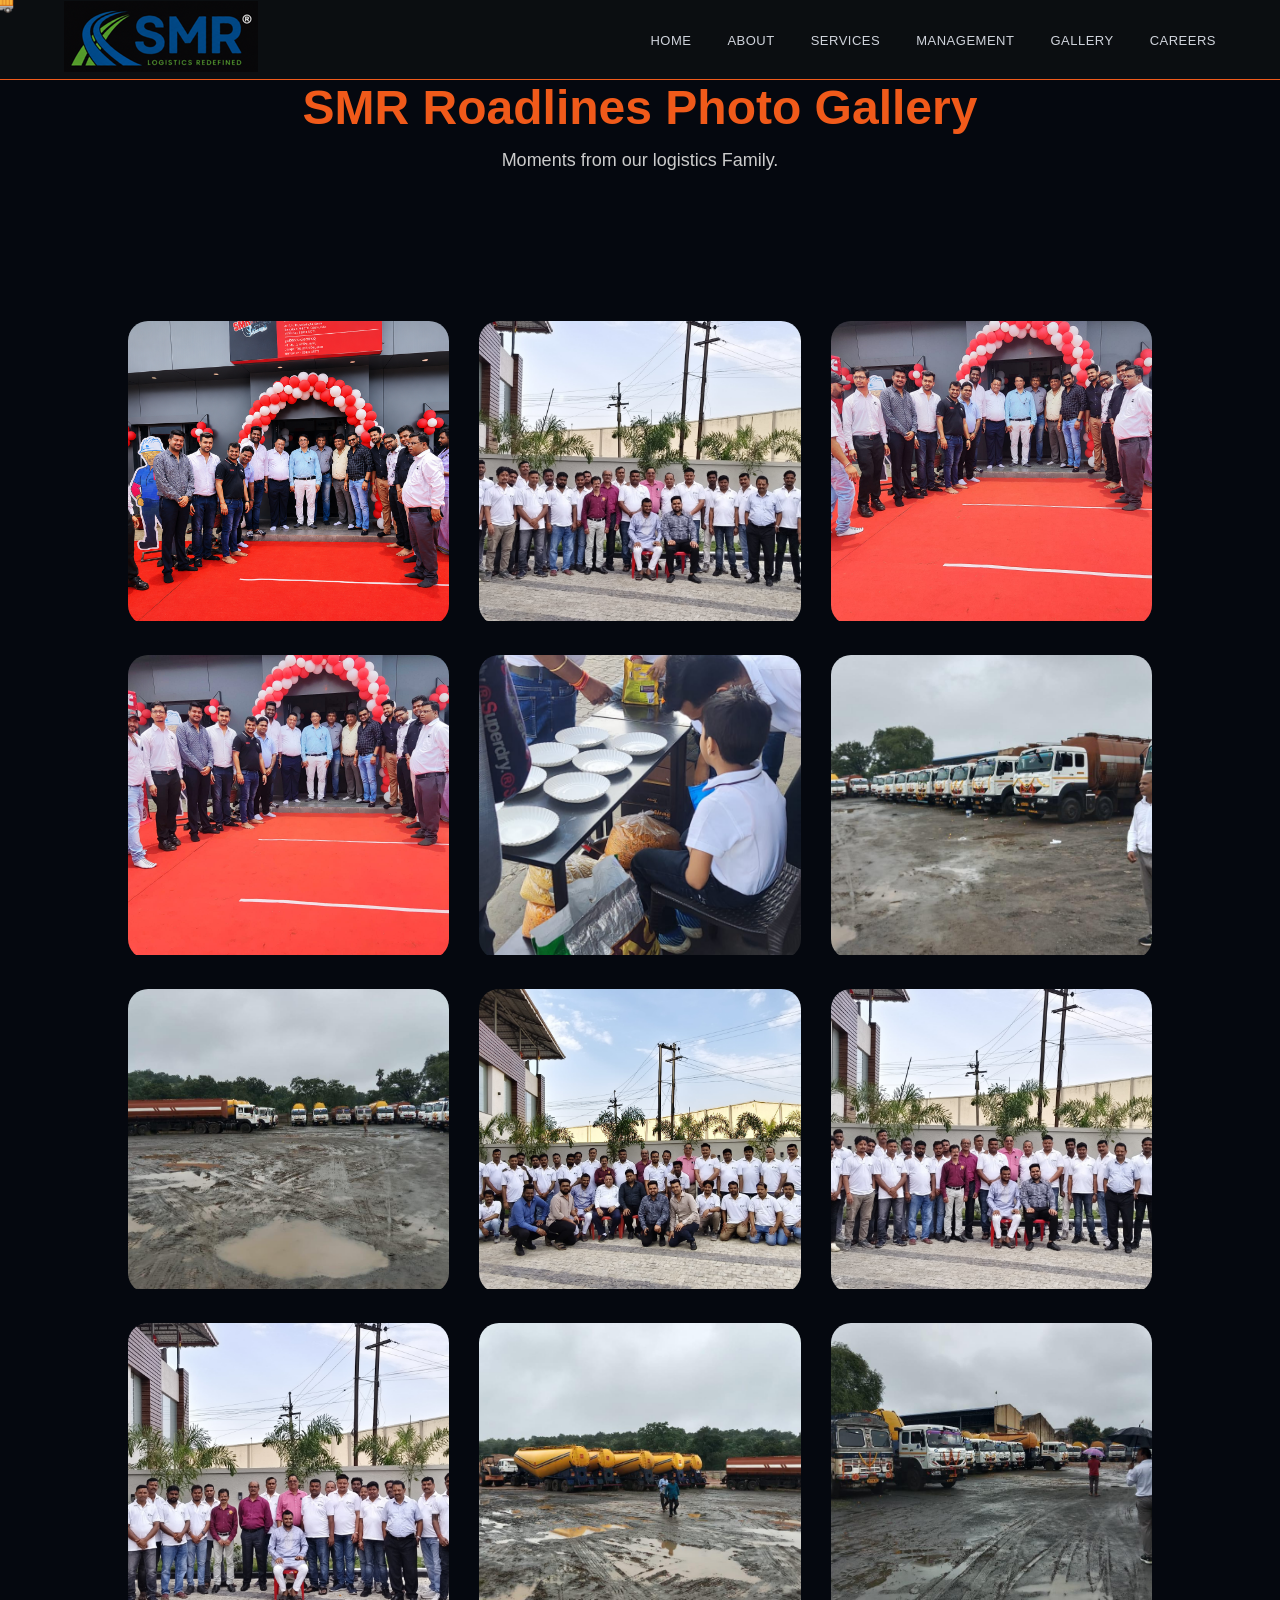
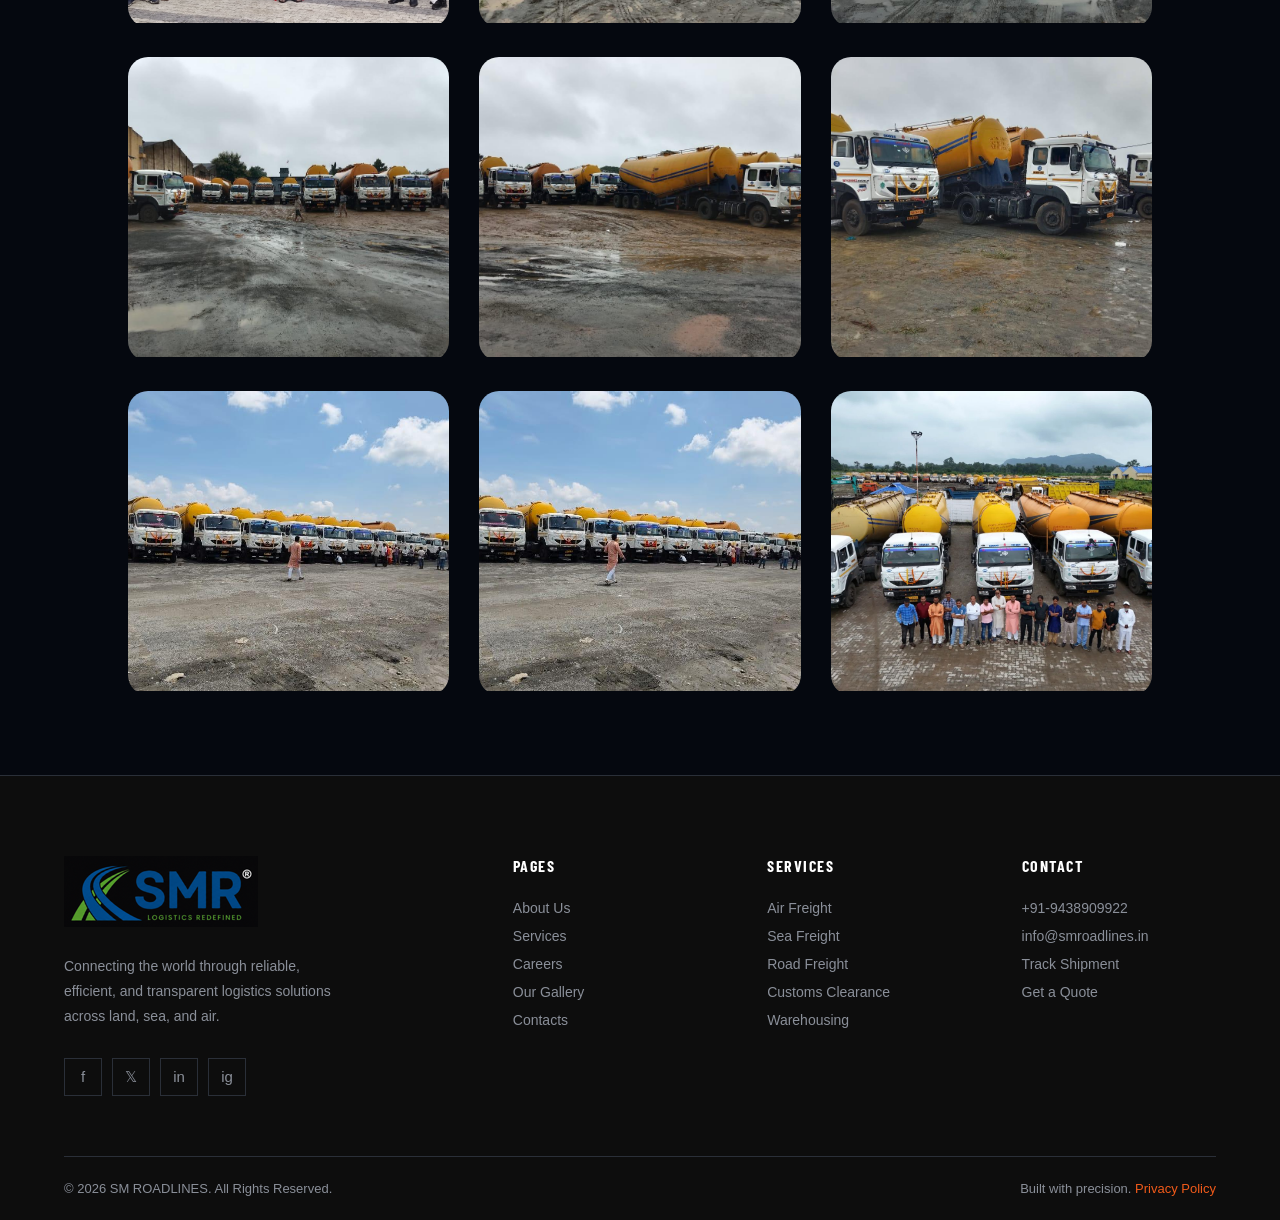
==== commit 6a8eca11: "Photo added" ====
--- a/gallery.html
+++ b/gallery.html
@@ -113,6 +113,10 @@
       <img src="SMRPhotos/truck9.jpeg" alt="">
     </div>
 
+    <div class="gallery-card">
+      <img src="SMRPhotos/truck10.jpeg" alt="">
+    </div>
+
   </section>
 
   <!-- Lightbox -->
--- a/style.css
+++ b/style.css
@@ -573,7 +573,7 @@
   height: 100%;
 
   object-fit: cover;      /* Fill entire section */
-  object-position: center; /* Center the video */
+  object-position: 60%; /* Center the video */
 }
 /* Tablet */
 @media (max-width: 992px) {
@@ -1429,4 +1429,9 @@
   .nav-links.show{
     display:flex !important;
   }
-}+}
+
+html, body {
+    overflow-x: hidden;
+    width: 100%;
+}
